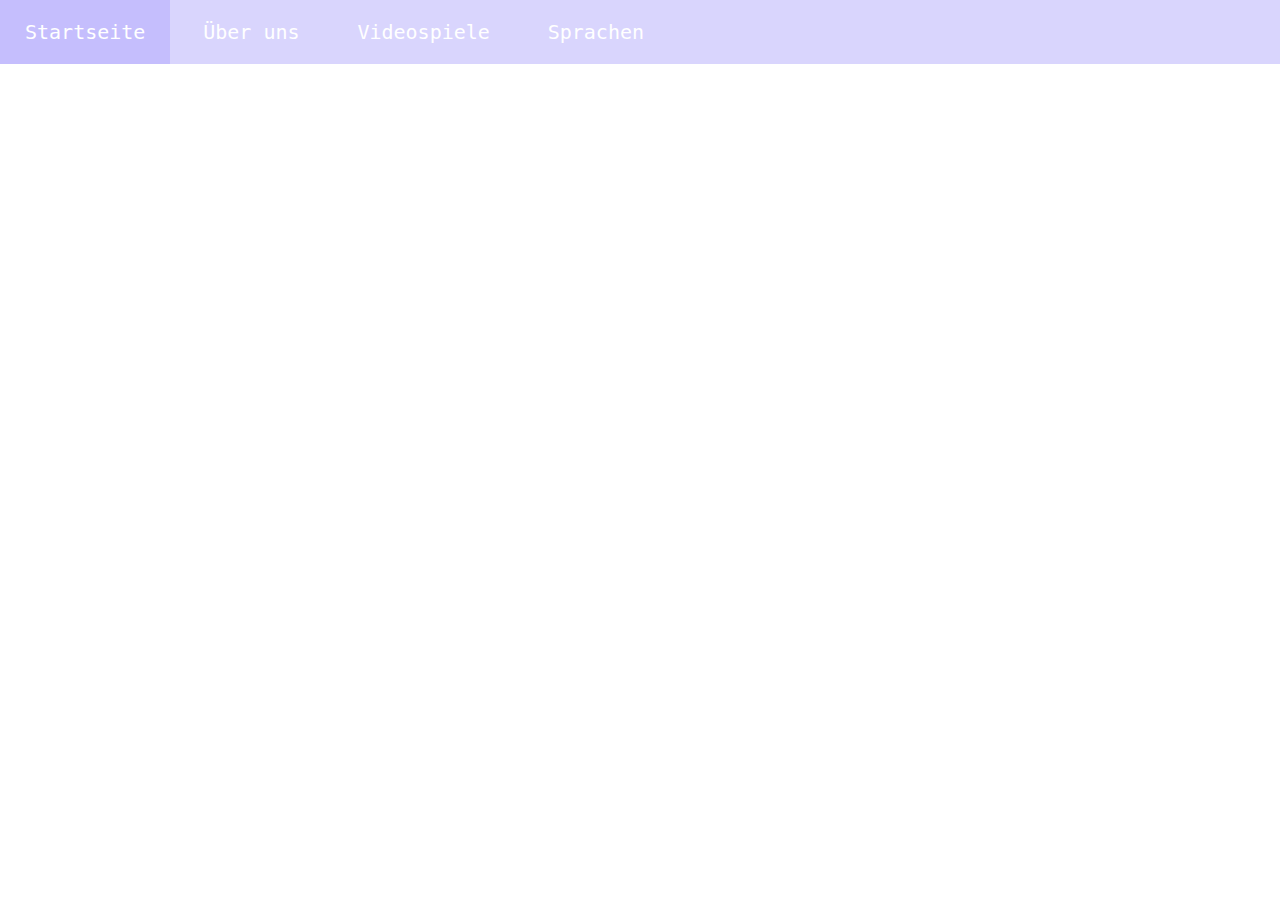
==== de/home.html @ 5f14c99f "first commit" ====
<!DOCTYPE html>
<html lang="en">
<head>
    <meta charset="UTF-8">
    <meta name="viewport" content="width=device-width, initial-scale=1.0">
    <title>Startseite</title>
    <link rel="stylesheet" href="\home.css">
</head>
<body>
    <div>
        <ul class="nav-bar">
            <li><a href="home.html">Startseite</a></li>
            <li><a href="about.html">Über uns</a></li>
            <li>
                <a href="">Videospiele</a>
                <ul class="dropdown">
                    <li><a href="games/minecraft.html">Minecraft</a></li>
                    <li><a href="games/fortnite.html">Fortnite</a></li>
                </ul>
            </li>
            <li>
                <a href="">Sprachen</a>
                <ul class="dropdown">
                    <li><a href="\en/home.html">English</a></li>
                    <li><a href="\de/home.html">Deutsch</a></li>
                    <li><a href="\fr/home.html">Français</a></li>
                </ul>
            </li>
        </ul>
    </div>
    
</body>
</html>
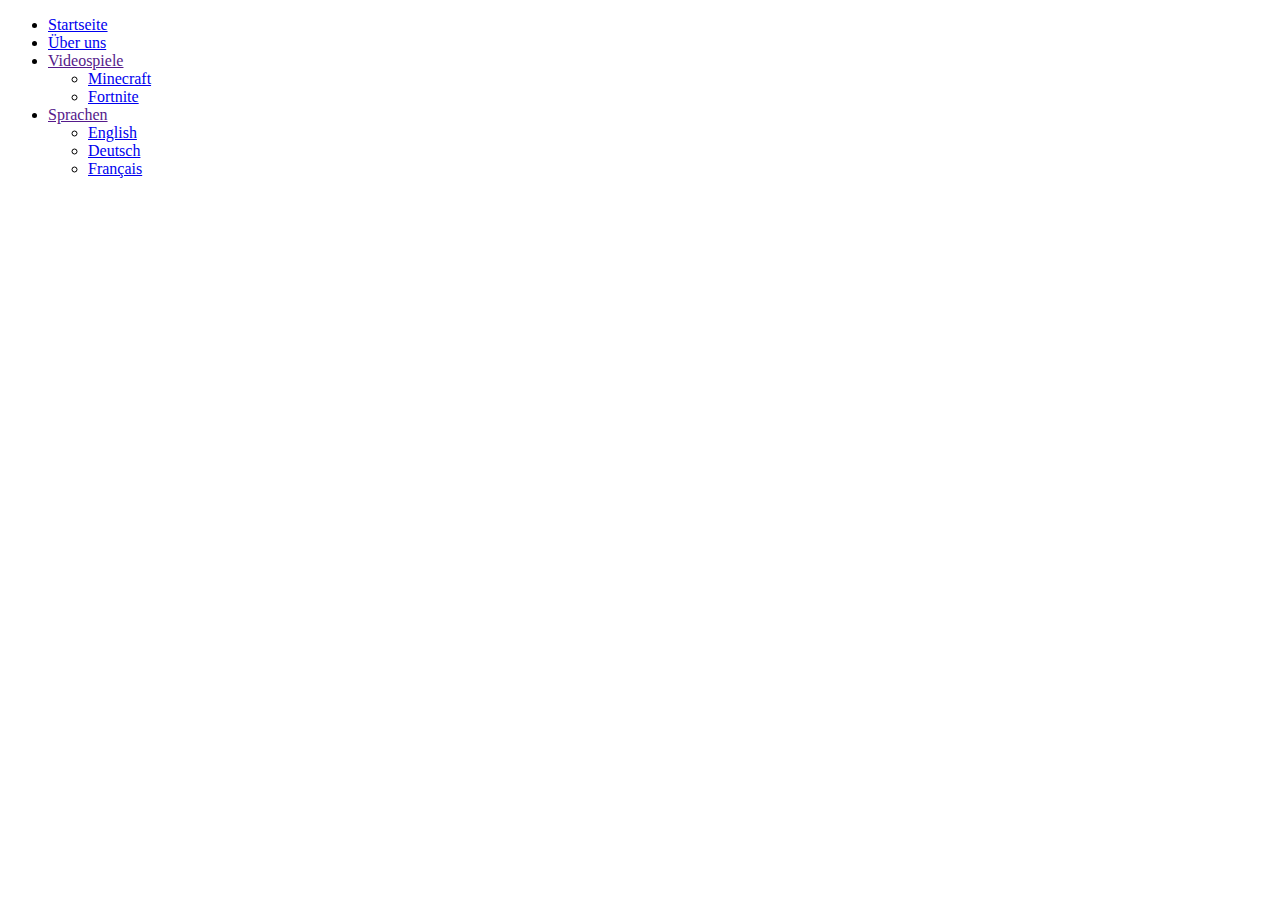
==== commit f12d3e07: "0.1" ====
--- a/de/home.html
+++ b/de/home.html
@@ -4,7 +4,7 @@
     <meta charset="UTF-8">
     <meta name="viewport" content="width=device-width, initial-scale=1.0">
     <title>Startseite</title>
-    <link rel="stylesheet" href="\home.css">
+    <link rel="stylesheet" href="\lud/home.css">
 </head>
 <body>
     <div>
@@ -21,9 +21,9 @@
             <li>
                 <a href="">Sprachen</a>
                 <ul class="dropdown">
-                    <li><a href="\en/home.html">English</a></li>
-                    <li><a href="\de/home.html">Deutsch</a></li>
-                    <li><a href="\fr/home.html">Français</a></li>
+                    <li><a href="\lud/en/home.html">English</a></li>
+                    <li><a href="\lud/de/home.html">Deutsch</a></li>
+                    <li><a href="\lud/fr/home.html">Français</a></li>
                 </ul>
             </li>
         </ul>
